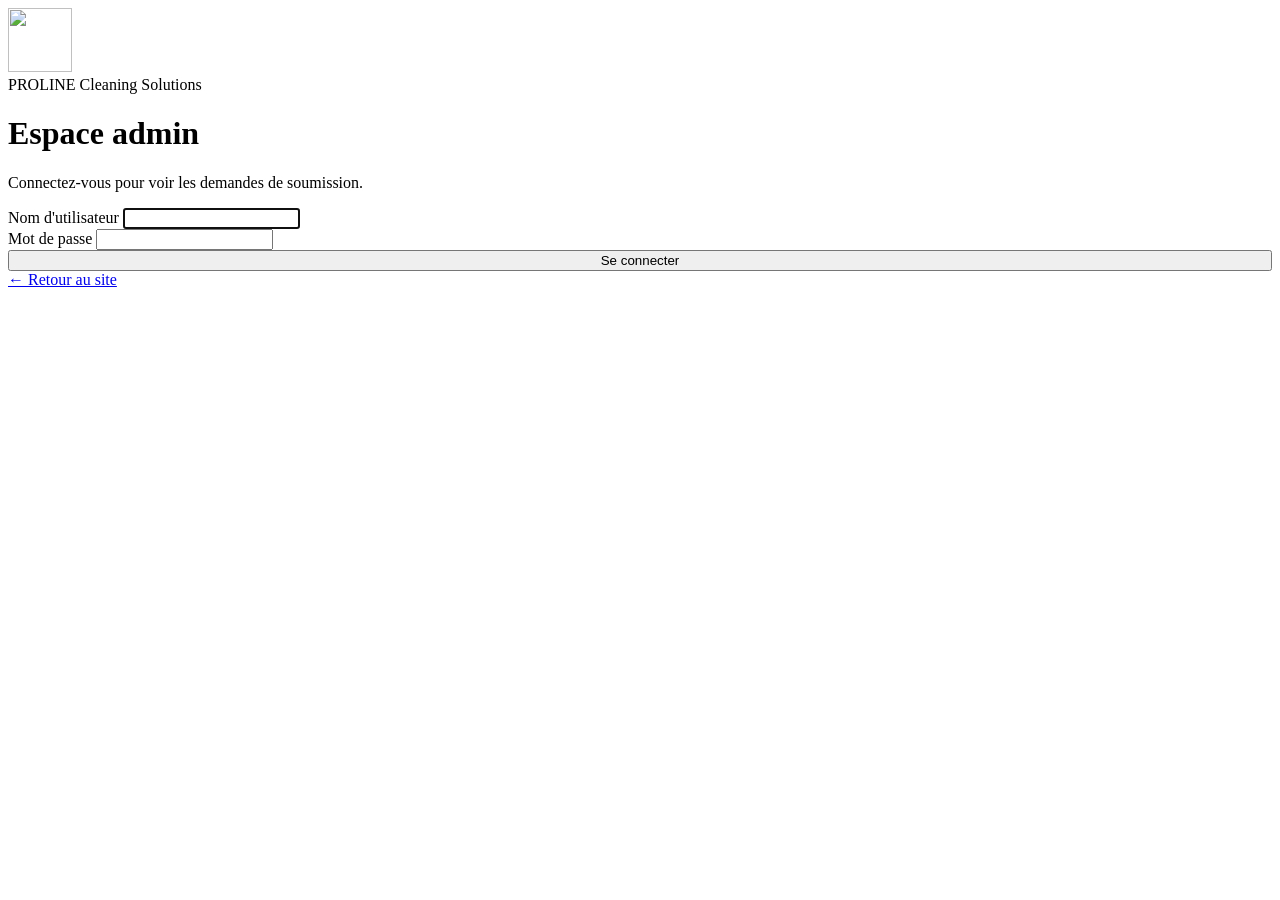
==== frontend/admin/index.html @ 03d66b91 "add" ====
<!doctype html>
<html lang="fr">
<head>
<meta charset="utf-8">
<meta name="viewport" content="width=device-width, initial-scale=1">
<meta name="robots" content="noindex, nofollow">
<title>Admin — Proline Cleaning Solutions</title>
<link rel="preconnect" href="https://fonts.googleapis.com">
<link rel="preconnect" href="https://fonts.gstatic.com" crossorigin>
<link rel="stylesheet" href="https://fonts.googleapis.com/css2?family=Archivo:wght@500;600;700&family=Karla:wght@400;500;600&display=swap">
<link rel="stylesheet" href="/css/app.css">
</head>
<body class="admin-body">

<!-- Sign in -->
<div class="login-screen" id="login">
  <form class="login-card" id="login-form" novalidate>
    <img src="/img/logo.png" alt="" width="64" height="64">
    <div class="login-head">
      <span class="brand-name">PROLINE</span>
      <span class="brand-sub">Cleaning Solutions</span>
    </div>
    <h1>Espace admin</h1>
    <p class="note">Connectez-vous pour voir les demandes de soumission.</p>

    <div class="field">
      <label for="username">Nom d'utilisateur</label>
      <input type="text" id="username" name="username" autocomplete="username" required autofocus>
    </div>
    <div class="field">
      <label for="password">Mot de passe</label>
      <input type="password" id="password" name="password" autocomplete="current-password" required>
    </div>

    <div id="login-error" class="alert" hidden role="alert"></div>
    <button class="btn btn-primary btn-lg" type="submit" id="login-btn" style="width:100%">Se connecter</button>
    <a class="note" href="/" style="text-align:center">← Retour au site</a>
  </form>
</div>

<!-- Panel -->
<div id="panel" hidden>
  <div class="goldbar"></div>
  <header class="site-header">
    <div class="container">
      <a class="brand" href="/admin">
        <img src="/img/logo.png" alt="" width="42" height="42">
        <span class="brand-text">
          <span class="brand-name">PROLINE</span>
          <span class="brand-sub">Admin</span>
        </span>
      </a>
      <nav class="site-nav">
        <a class="navlink" href="/" target="_blank" rel="noopener">Voir le site</a>
        <span class="lang" id="who"></span>
        <button class="btn btn-ghost" id="refresh-btn" type="button">Rafraîchir</button>
        <button class="btn btn-ghost" id="logout-btn" type="button">Déconnexion</button>
      </nav>
    </div>
  </header>

  <main class="container admin-wrap">
    <div class="section-head" style="margin-bottom:24px">
      <span class="eyebrow">Demandes</span>
      <h1 style="font-size:2rem">Boîte de réception</h1>
    </div>

    <div class="stat-row" id="stats"></div>

    <div class="choice-row" style="margin-bottom:20px" id="filters">
      <label class="choice"><input type="radio" name="status" value="" checked> Toutes</label>
      <label class="choice"><input type="radio" name="status" value="new"> Nouvelles</label>
      <label class="choice"><input type="radio" name="status" value="priced"> Chiffrées</label>
      <label class="choice"><input type="radio" name="status" value="quoted"> Envoyées</label>
      <label class="choice"><input type="radio" name="status" value="won"> Gagnées</label>
      <label class="choice"><input type="radio" name="status" value="lost"> Perdues</label>
    </div>

    <div id="panel-error" class="alert" hidden role="alert"></div>
    <p id="empty" class="note" hidden>Aucune demande pour ce filtre.</p>

    <div class="table-wrap">
      <table class="admin-table" id="requests">
        <thead>
          <tr>
            <th>Reçue</th><th>Client</th><th>Propriété</th><th>Besoin</th>
            <th>Prix calculé</th><th>Prix envoyé</th><th>Statut</th><th>Source</th>
          </tr>
        </thead>
        <tbody></tbody>
      </table>
    </div>
    <p class="note" style="margin-top:14px">Le prix envoyé se sauvegarde quand vous quittez le champ. Le statut passe automatiquement à « Envoyée ».</p>
  </main>
</div>

<script src="/js/admin.js"></script>
</body>
</html>
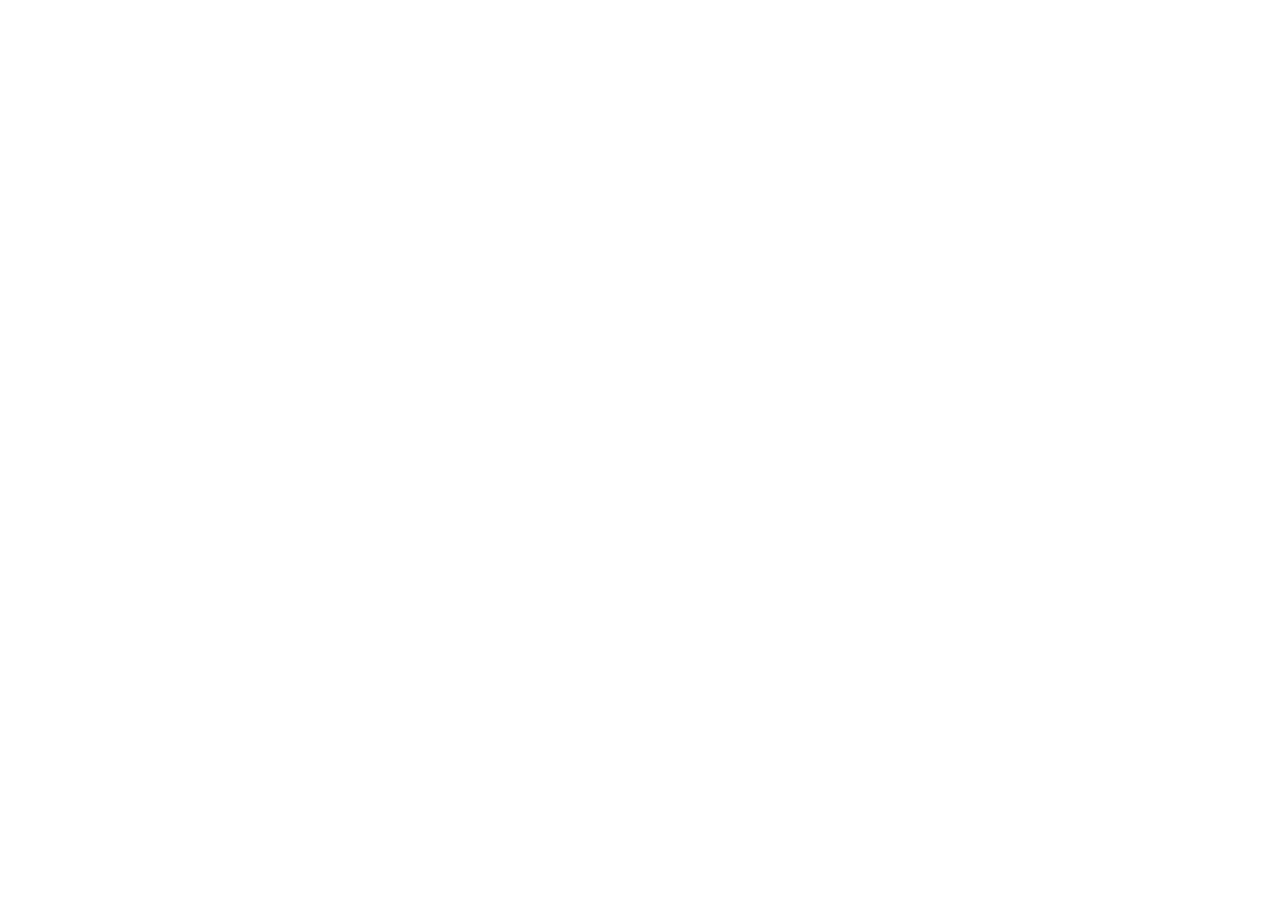
==== commit 78727e5f: "fix" ====
--- a/frontend/admin/index.html
+++ b/frontend/admin/index.html
@@ -12,32 +12,6 @@
 </head>
 <body class="admin-body">
 
-<!-- Sign in -->
-<div class="login-screen" id="login">
-  <form class="login-card" id="login-form" novalidate>
-    <img src="/img/logo.png" alt="" width="64" height="64">
-    <div class="login-head">
-      <span class="brand-name">PROLINE</span>
-      <span class="brand-sub">Cleaning Solutions</span>
-    </div>
-    <h1>Espace admin</h1>
-    <p class="note">Connectez-vous pour voir les demandes de soumission.</p>
-
-    <div class="field">
-      <label for="username">Nom d'utilisateur</label>
-      <input type="text" id="username" name="username" autocomplete="username" required autofocus>
-    </div>
-    <div class="field">
-      <label for="password">Mot de passe</label>
-      <input type="password" id="password" name="password" autocomplete="current-password" required>
-    </div>
-
-    <div id="login-error" class="alert" hidden role="alert"></div>
-    <button class="btn btn-primary btn-lg" type="submit" id="login-btn" style="width:100%">Se connecter</button>
-    <a class="note" href="/" style="text-align:center">← Retour au site</a>
-  </form>
-</div>
-
 <!-- Panel -->
 <div id="panel" hidden>
   <div class="goldbar"></div>
@@ -51,6 +25,8 @@
         </span>
       </a>
       <nav class="site-nav">
+        <a class="navlink" href="/admin" aria-current="page">Demandes</a>
+        <a class="navlink" href="/admin/tarifs">Tarifs</a>
         <a class="navlink" href="/" target="_blank" rel="noopener">Voir le site</a>
         <span class="lang" id="who"></span>
         <button class="btn btn-ghost" id="refresh-btn" type="button">Rafraîchir</button>
@@ -94,6 +70,7 @@
   </main>
 </div>
 
+<script src="/js/admin-common.js"></script>
 <script src="/js/admin.js"></script>
 </body>
 </html>
